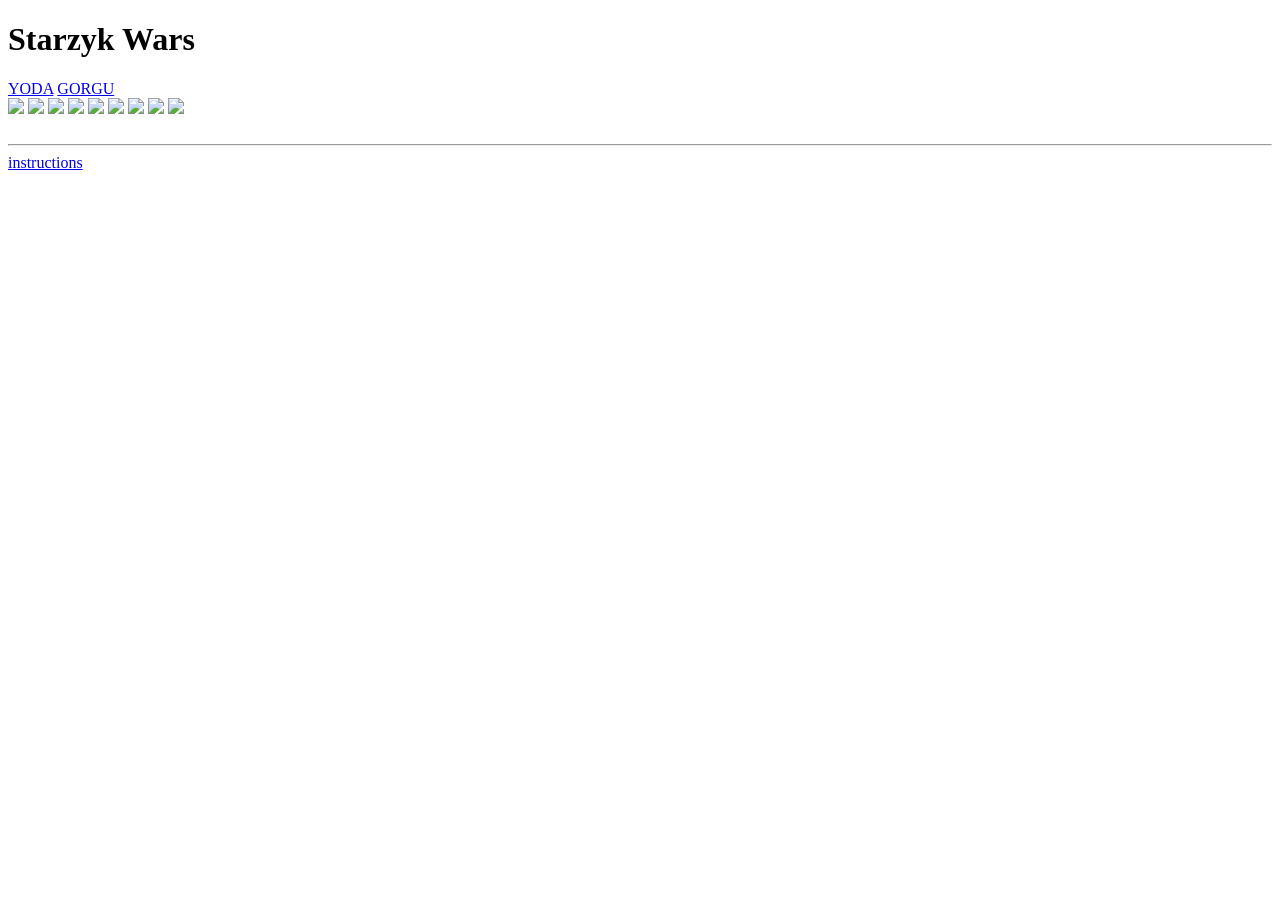
==== index.html @ 612f2e8b "added live server + fixed some images" ====
<!DOCTYPE html>
<html lang="en">
  <head>
    <meta charset="UTF-8" />
    <meta name="viewport" content="width=device-width, initial-scale=1.0" />
    <meta http-equiv="X-UA-Compatible" content="ie=edge" />
    <link href="style.css" rel="stylesheet" type="text/css" />
    <title>Static Template</title>
  </head>
  <body>
    <h1>Starzyk Wars</h1>
    <nav>
      <a href="index.html">YODA</a>
      <a href="gorgu.html">GORGU</a>

      <!-- add 3 page of starwars hero of your choice -->
    </nav>
    <!-- code here -->
  
      <img src=image/yoda/9.png> <img src=image/yoda/8.png> <img src=image/yoda/7.png> 
      
      <img src=image/6.png> <img src=image/5.png> <img src=image/4.png> 
      
      <img src=image/3.png> <img src=image/2.png> <img src=image/1.png>
   
    <br /><br />
    <hr />
    <a href="instruction.html">instructions</a>
  </body>
</html>
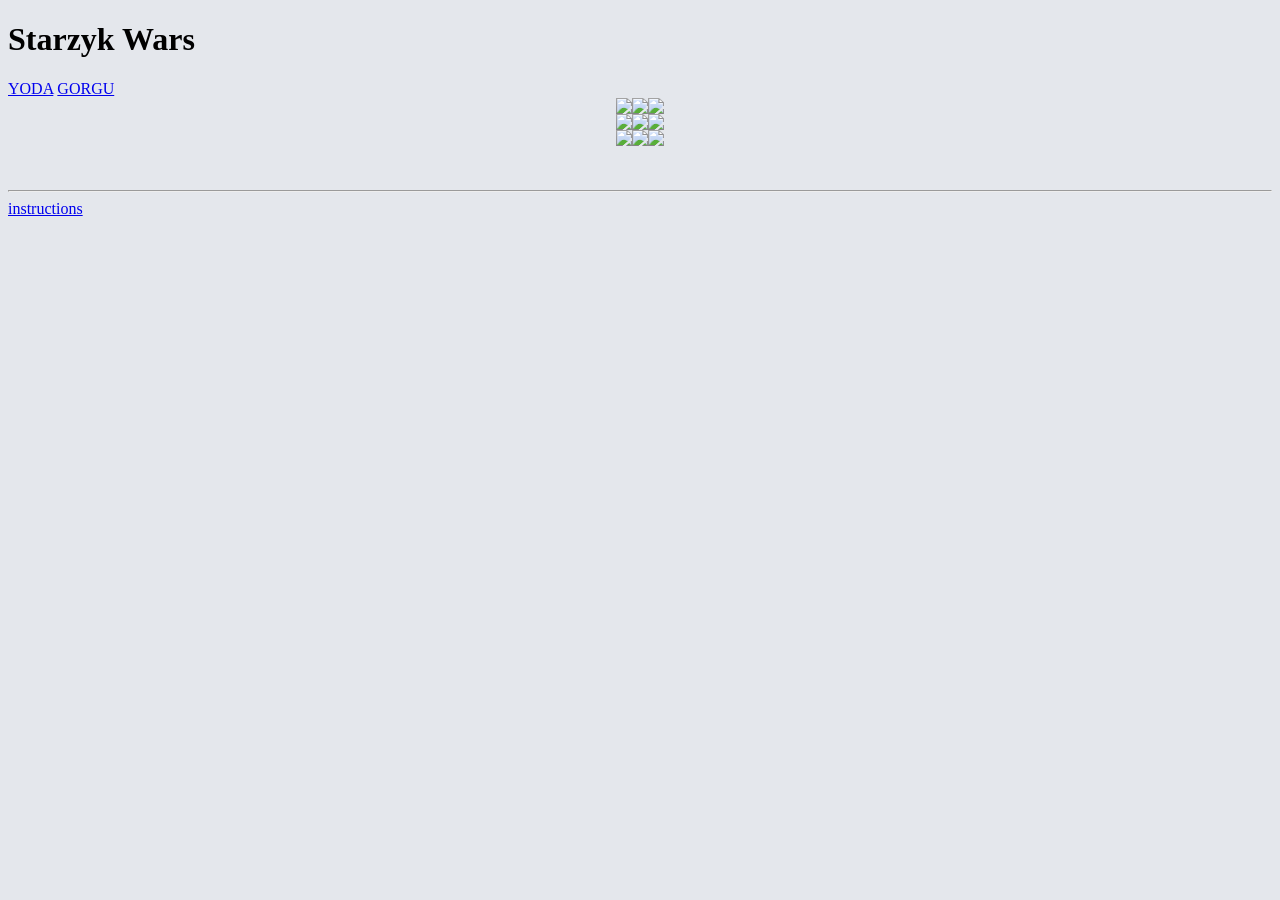
==== commit ed8d7e8b: "got the stuff working" ====
--- a/index.html
+++ b/index.html
@@ -16,13 +16,17 @@
       <!-- add 3 page of starwars hero of your choice -->
     </nav>
     <!-- code here -->
-  
-      <img src=image/yoda/9.png> <img src=image/yoda/8.png> <img src=image/yoda/7.png> 
-      
-      <img src=image/6.png> <img src=image/5.png> <img src=image/4.png> 
-      
-      <img src=image/3.png> <img src=image/2.png> <img src=image/1.png>
-   
+      <div class="row2"> 
+      <img src=image/yoda/9.png> <img src=image/yoda/8.png> <img src=image/yoda/7.png>
+      </div>
+
+      <div class="row2"> 
+      <img src=image/yoda/6.png> <img src=image/yoda/5.png> <img src=image/yoda/4.png> 
+      </div>
+
+      <div class="row2"> 
+      <img src=image/yoda/3.png> <img src=image/yoda/2.png> <img src=image/yoda/1.png>
+      </div>
     <br /><br />
     <hr />
     <a href="instruction.html">instructions</a>
--- a/style.css
+++ b/style.css
@@ -0,0 +1,31 @@
+@import url("https://fonts.googleapis.com/css?family=Lato|Poller+One&display=swap");
+
+@font-face {
+  font-family: "SF Distant Galaxy";
+  src: url("SFDistantGalaxy.ttf") format("truetype");
+}
+
+
+/* phone */
+body {
+  background-color: #e4e7ec;
+}
+
+
+
+h1 {
+  font-family: "SF Distant Galaxy";
+}
+
+
+.row2 {
+  display: flex;
+  justify-content: center;
+}
+/* computer */
+@media screen and (min-width: 600px) {
+.pic {flex-direction: column
+align-items: center;
+}
+}
+
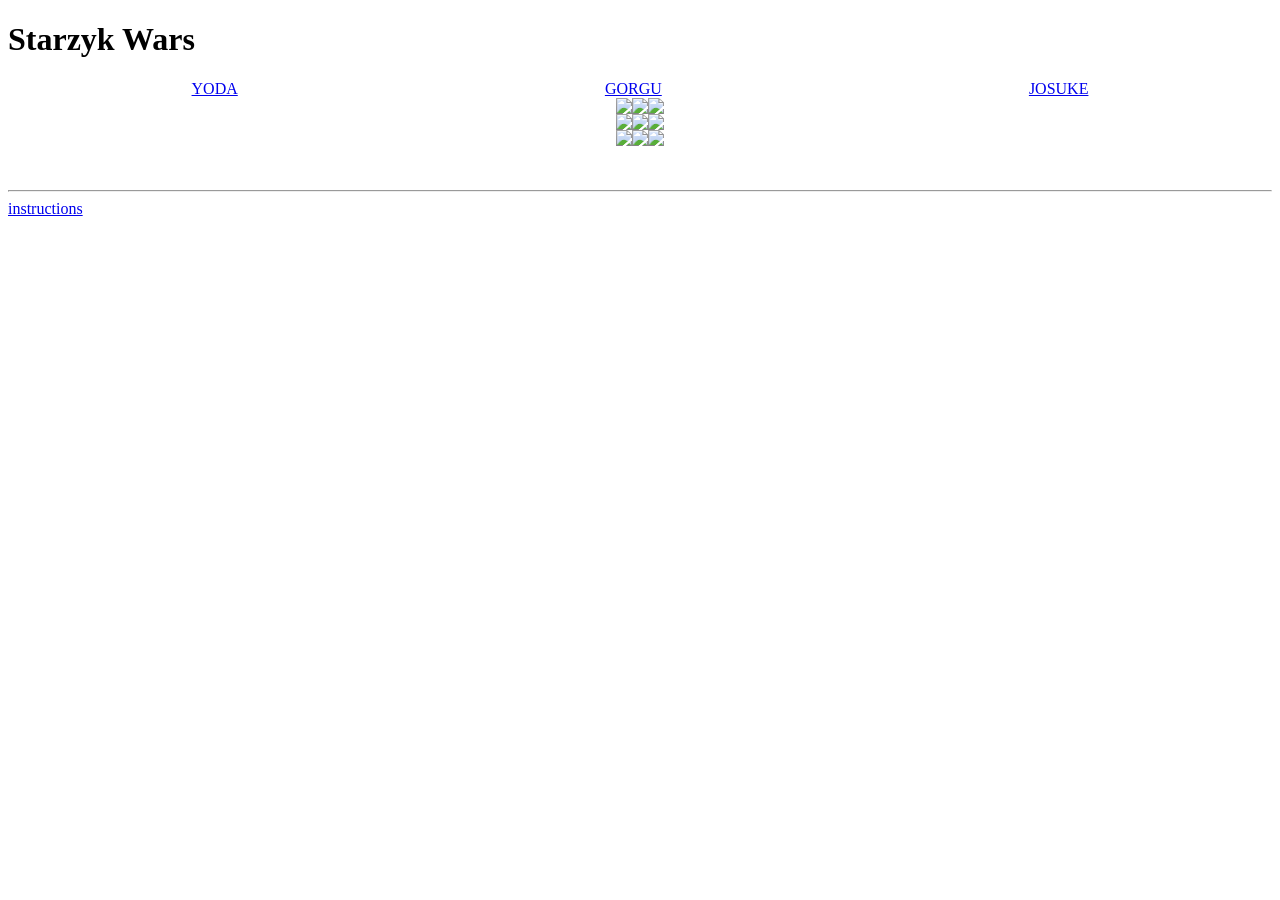
==== commit 6b4e70a9: "adding 3rd image" ====
--- a/index.html
+++ b/index.html
@@ -12,6 +12,7 @@
     <nav>
       <a href="index.html">YODA</a>
       <a href="gorgu.html">GORGU</a>
+      <a href="josuke.html">JOSUKE</a>
 
       <!-- add 3 page of starwars hero of your choice -->
     </nav>
--- a/style.css
+++ b/style.css
@@ -7,8 +7,15 @@
 
 
 /* phone */
-body {
-  background-color: #e4e7ec;
+@media screen and (max-width: 600px) {
+.row2
+{ flex-direction: column;
+  align-images: center;
+}
+ nav {
+    display: flex;
+    flex-direction: column;
+  }
 }
 
 
@@ -24,8 +31,10 @@
 }
 /* computer */
 @media screen and (min-width: 600px) {
-.pic {flex-direction: column
-align-items: center;
-}
-}
 
+  nav {
+    display: flex;
+    justify-content: space-around;
+  }
+
+}
